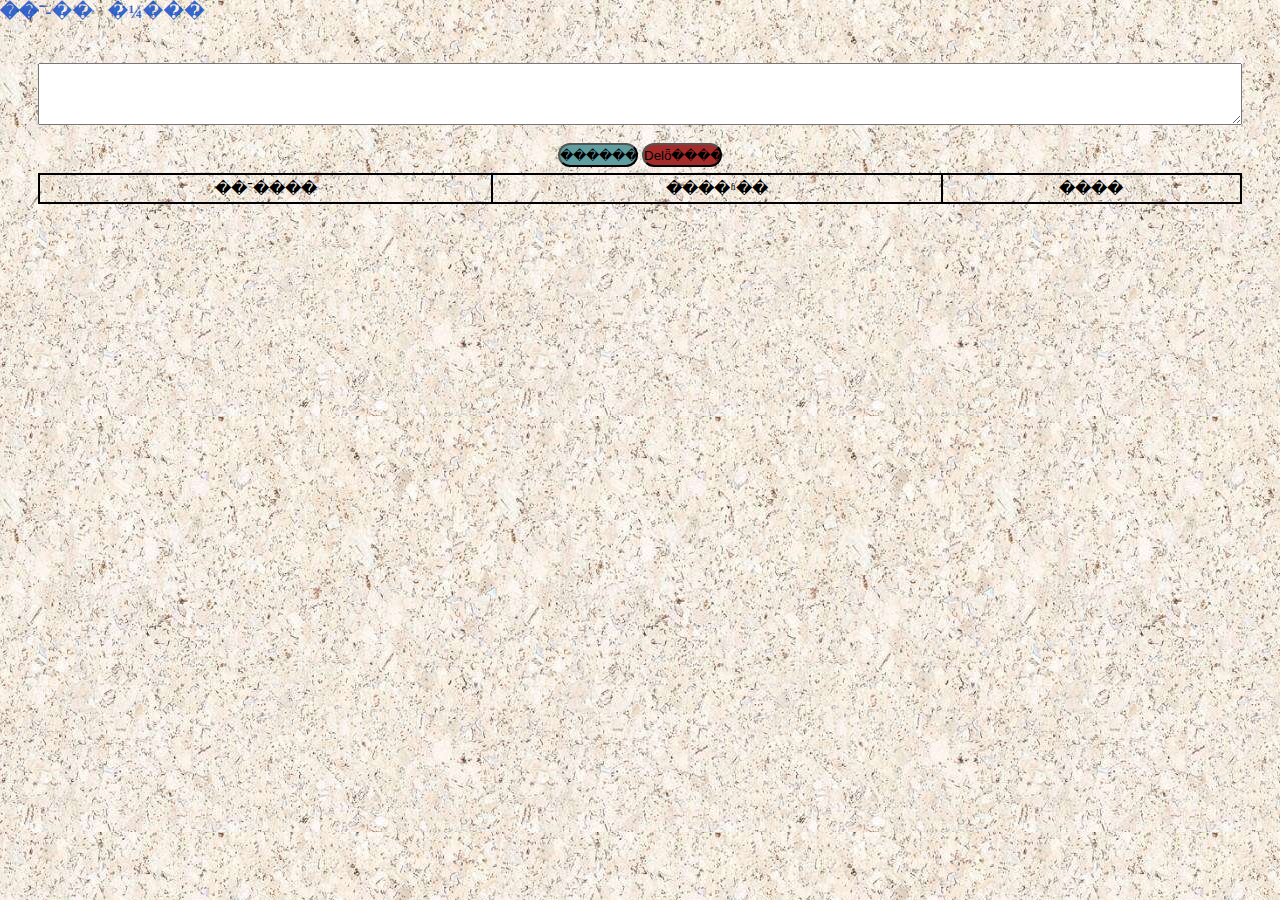
==== saying.html @ 7674dc1e "Create saying.html" ====
<html>
<head>
    <meta http-equiv="content-type" content="text/html; " />
    <meta name="keywords" content="" />
    <meta name="description" content="" />
    <title>��ҳ��־��¼��</title>
    <style>
        * {
            margin: 0;
            padding: 0;
        }

        h3 {
            text-align:left ;
            font-family:'Times New Roman', Times, serif;
            color:Highlight;
        }

        textarea {
            vertical-align: top;
            margin-top: 40px;
            width: 94%;
        }

        div {
            text-align: center;
        }

        input[type="submit"], input[type="button"] {
            width: 80px;
            height: 24px;
            background-color: #FFA500;
        }

        table {
            width: 94%;
            border: 1px solid black;
            margin-top: 6px;
            margin-left:3%;
        }
       
       table td {
            border: 1px solid black;
            padding: 4px;
       }
        body {
       background-image:url(images/img14.jpg);
            }
    </style>
    
</head>
<body onload="showDiary()">
    <h3>��־-���ּ�¼���</h3>
    <div>
<textarea id="memo" cols="110" rows="4"></textarea>
    </div>
    <br>
    <div>
        <input type="button" width="200" style="background-color:cadetblue;color:black ;border-radius:12px" value="������־" onClick="saveDiary()" id="save">
        <input type="button" width="200" style="background-color:brown;color:black ;border-radius:12px"value="Delȫ����־" onClick="clearDiary()">
    </div>
    <p id="msg"></p>

    <script type="text/javascript">
        function saveDiary(){
        var textarea = document.getElementById('memo')
        var value = textarea.value
        var time = new Date().toLocaleString()
        localStorage.setItem(time,value)

        showDiary()
        }
        function showDiary(){
        var result = '<table cellspacing="0"><tr><td align="center">��־����</td><td align="center">����ʱ��</td><td align="center">����</td>'
        for(let i = 0; i< localStorage.length; i++){
        var key = localStorage.key(i)
        var value = localStorage.getItem(key)
        result+='<tr><td>' + value + '</td><td> '+ key + '</td><td><button onclick="delDiary(this)">ɾ��</button></td></tr>'
        }
        result+='</table>'
        document.getElementById('msg').innerHTML = result

        }
        function delDiary(obj) {
        var key = obj.parentNode.parentNode.rowIndex - 1
        var index = localStorage.key(key)
        localStorage.removeItem(index)
        obj.parentNode.parentNode.remove()
        }
        function clearDiary(){
        localStorage.clear()
        showDiary()
        }
    </script>
</body>
</html>
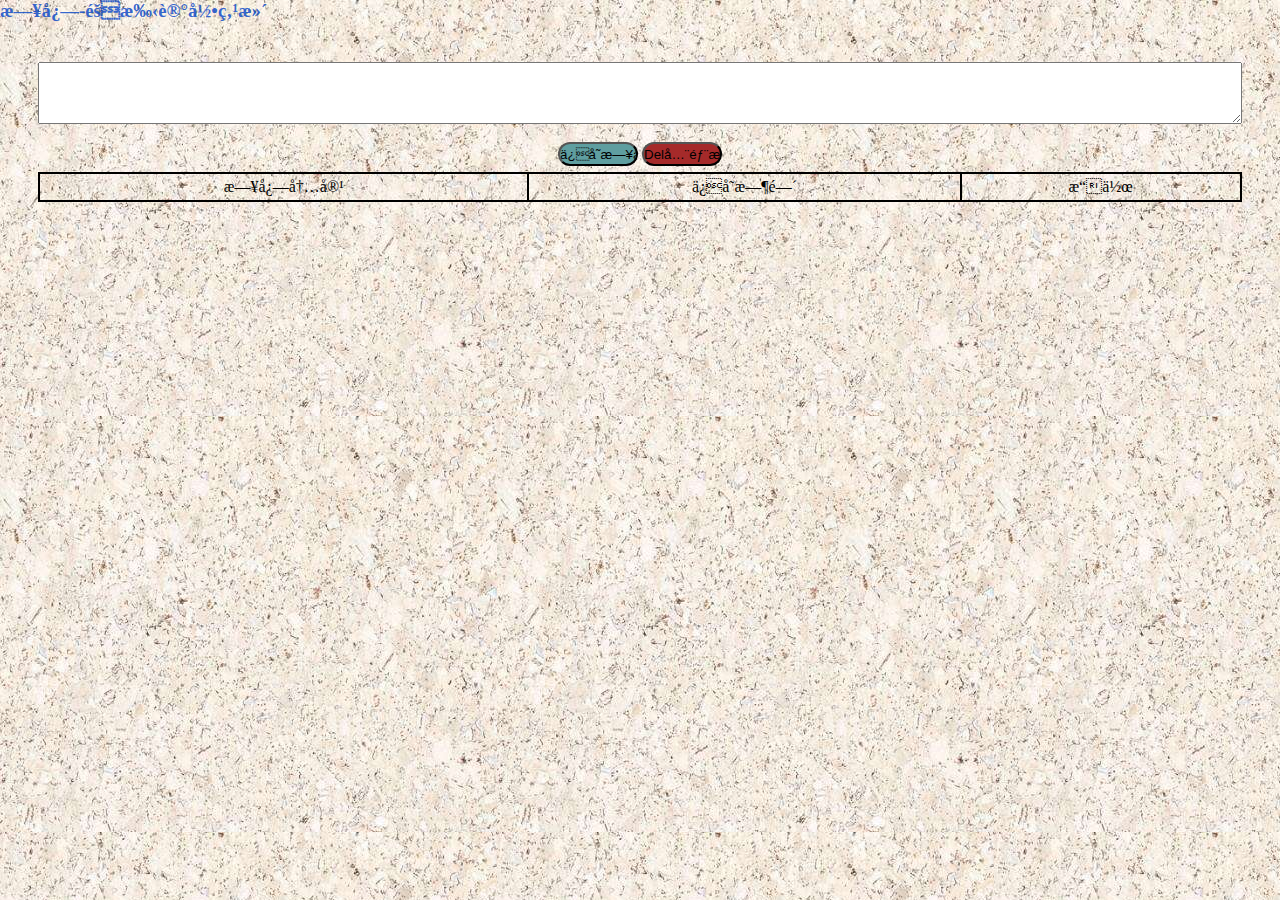
==== commit 2fa999c9: "Update saying.html" ====
--- a/saying.html
+++ b/saying.html
@@ -1,9 +1,9 @@
 <html>
 <head>
-    <meta http-equiv="content-type" content="text/html; " />
+    <meta http-equiv="content-type" content="text/html;charset="utf-8" />
     <meta name="keywords" content="" />
     <meta name="description" content="" />
-    <title>��ҳ��־��¼��</title>
+    <title>网页日志记录本</title>
     <style>
         * {
             margin: 0;
@@ -50,14 +50,14 @@
     
 </head>
 <body onload="showDiary()">
-    <h3>��־-���ּ�¼���</h3>
+    <h3>日志-随手记录点滴</h3>
     <div>
 <textarea id="memo" cols="110" rows="4"></textarea>
     </div>
     <br>
     <div>
-        <input type="button" width="200" style="background-color:cadetblue;color:black ;border-radius:12px" value="������־" onClick="saveDiary()" id="save">
-        <input type="button" width="200" style="background-color:brown;color:black ;border-radius:12px"value="Delȫ����־" onClick="clearDiary()">
+        <input type="button" width="200" style="background-color:cadetblue;color:black ;border-radius:12px" value="保存日志" onClick="saveDiary()" id="save">
+        <input type="button" width="200" style="background-color:brown;color:black ;border-radius:12px"value="Del全部日志" onClick="clearDiary()">
     </div>
     <p id="msg"></p>
 
@@ -71,11 +71,11 @@
         showDiary()
         }
         function showDiary(){
-        var result = '<table cellspacing="0"><tr><td align="center">��־����</td><td align="center">����ʱ��</td><td align="center">����</td>'
+        var result = '<table cellspacing="0"><tr><td align="center">日志内容</td><td align="center">保存时间</td><td align="center">操作</td>'
         for(let i = 0; i< localStorage.length; i++){
         var key = localStorage.key(i)
         var value = localStorage.getItem(key)
-        result+='<tr><td>' + value + '</td><td> '+ key + '</td><td><button onclick="delDiary(this)">ɾ��</button></td></tr>'
+        result+='<tr><td>' + value + '</td><td> '+ key + '</td><td><button onclick="delDiary(this)">删除</button></td></tr>'
         }
         result+='</table>'
         document.getElementById('msg').innerHTML = result
@@ -93,4 +93,4 @@
         }
     </script>
 </body>
-</html>+</html>
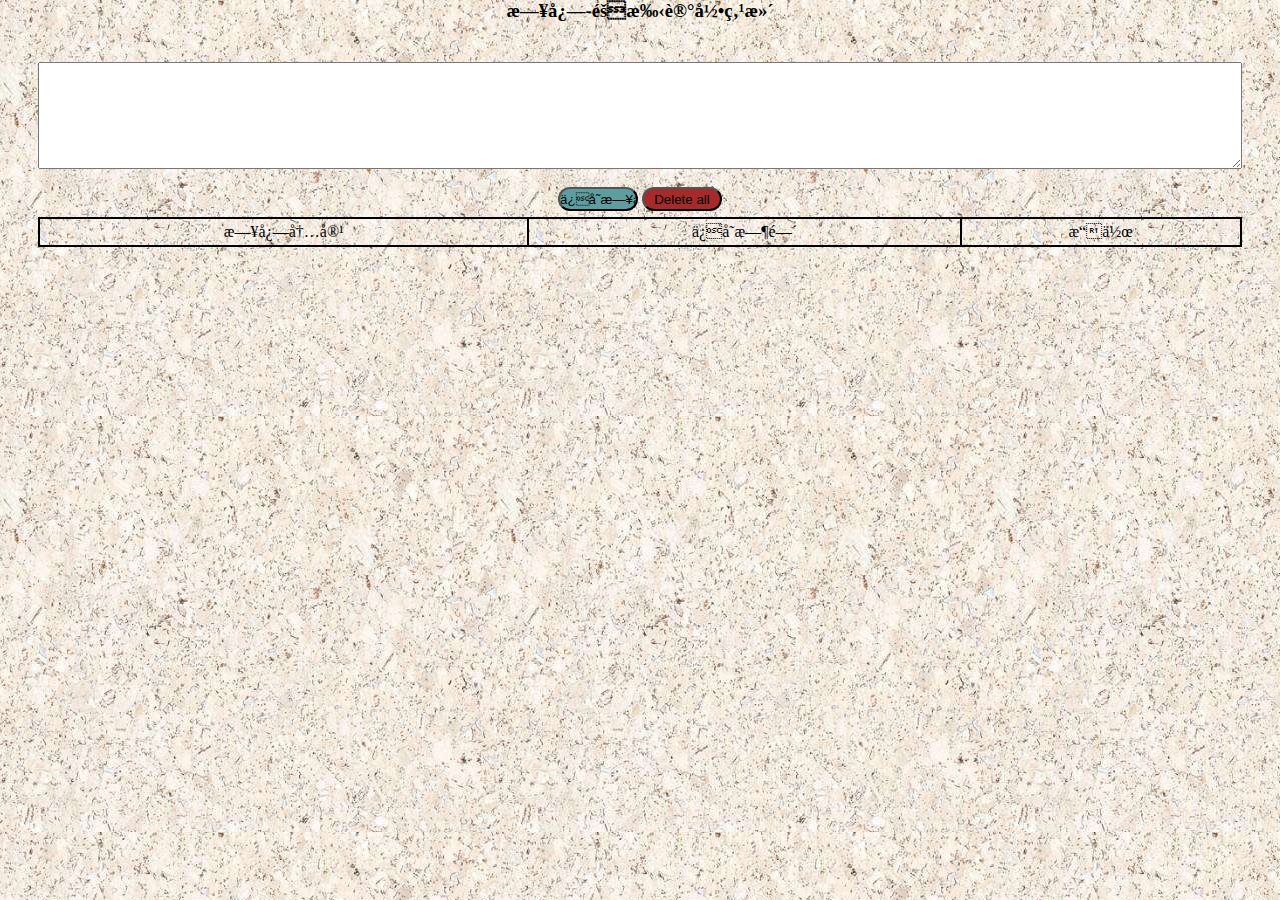
==== commit 31570ac6: "Update saying.html" ====
--- a/saying.html
+++ b/saying.html
@@ -11,9 +11,9 @@
         }
 
         h3 {
-            text-align:left ;
+            text-align:center ;
             font-family:'Times New Roman', Times, serif;
-            color:Highlight;
+            color:black;
         }
 
         textarea {
@@ -52,12 +52,12 @@
 <body onload="showDiary()">
     <h3>日志-随手记录点滴</h3>
     <div>
-<textarea id="memo" cols="110" rows="4"></textarea>
+<textarea id="memo" cols="110" rows="7"></textarea>
     </div>
     <br>
     <div>
         <input type="button" width="200" style="background-color:cadetblue;color:black ;border-radius:12px" value="保存日志" onClick="saveDiary()" id="save">
-        <input type="button" width="200" style="background-color:brown;color:black ;border-radius:12px"value="Del全部日志" onClick="clearDiary()">
+        <input type="button" width="200" style="background-color:brown;color:black ;border-radius:12px"value="Delete all" onClick="clearDiary()">
     </div>
     <p id="msg"></p>
 
@@ -75,7 +75,7 @@
         for(let i = 0; i< localStorage.length; i++){
         var key = localStorage.key(i)
         var value = localStorage.getItem(key)
-        result+='<tr><td>' + value + '</td><td> '+ key + '</td><td><button onclick="delDiary(this)">删除</button></td></tr>'
+        result+='<tr><td>' + value + '</td><td> '+ key + '</td><td><button onclick="delDiary(this)" style="background-color:red;color:black ;border-radius:12px" >删除</button></td></tr>'
         }
         result+='</table>'
         document.getElementById('msg').innerHTML = result
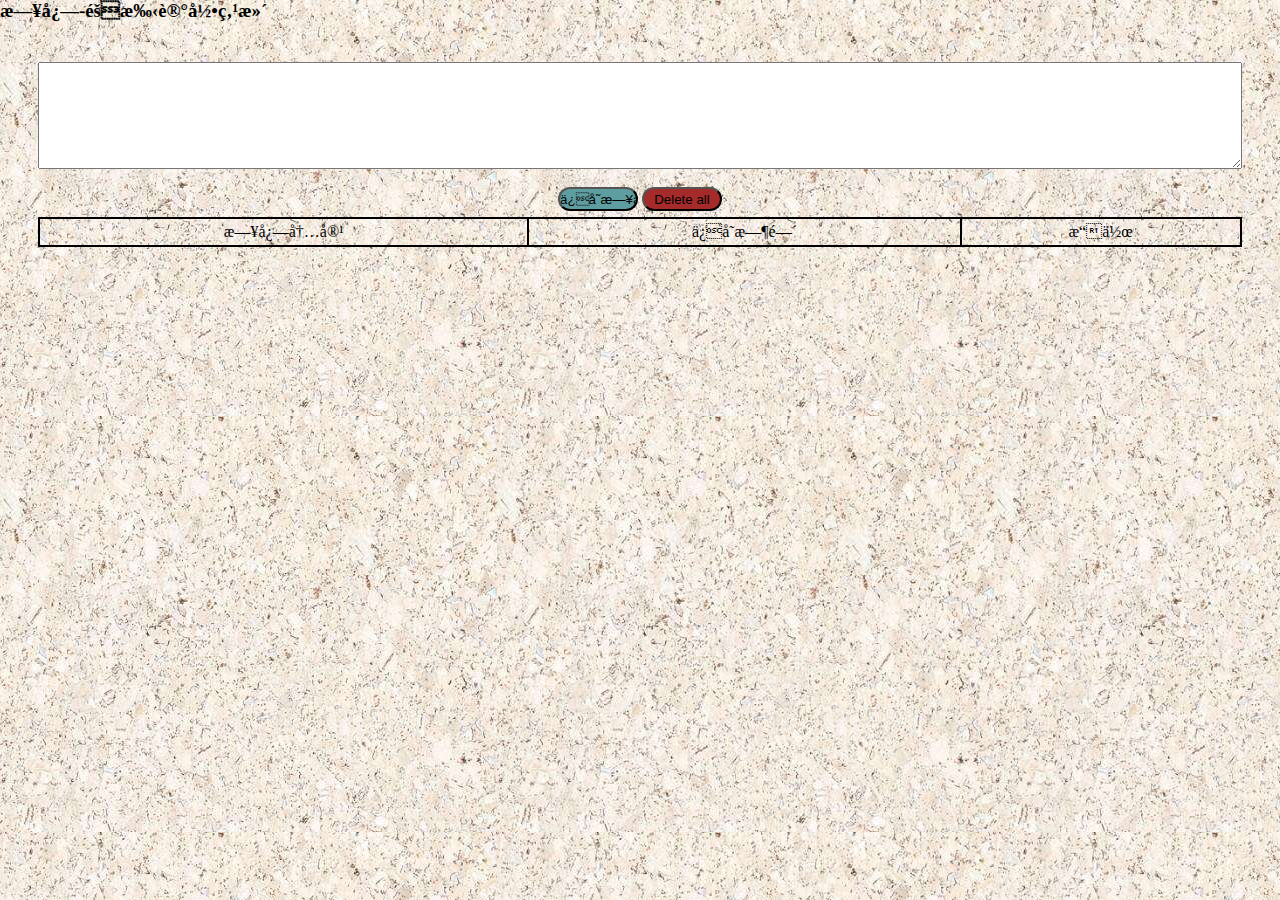
==== commit 90eedc88: "Update saying.html" ====
--- a/saying.html
+++ b/saying.html
@@ -10,7 +10,7 @@
             padding: 0;
         }
 
-        h3 {
+        h2 {
             text-align:center ;
             font-family:'Times New Roman', Times, serif;
             color:black;
@@ -75,7 +75,7 @@
         for(let i = 0; i< localStorage.length; i++){
         var key = localStorage.key(i)
         var value = localStorage.getItem(key)
-        result+='<tr><td>' + value + '</td><td> '+ key + '</td><td><button onclick="delDiary(this)" style="background-color:red;color:black ;border-radius:12px" >删除</button></td></tr>'
+        result+='<tr><td>' + value + '</td><td> '+ key + '</td><td><button onclick="delDiary(this)" style="background-color:red;color:black ;border-radius:12px" width="200" >删除</button></td></tr>'
         }
         result+='</table>'
         document.getElementById('msg').innerHTML = result
